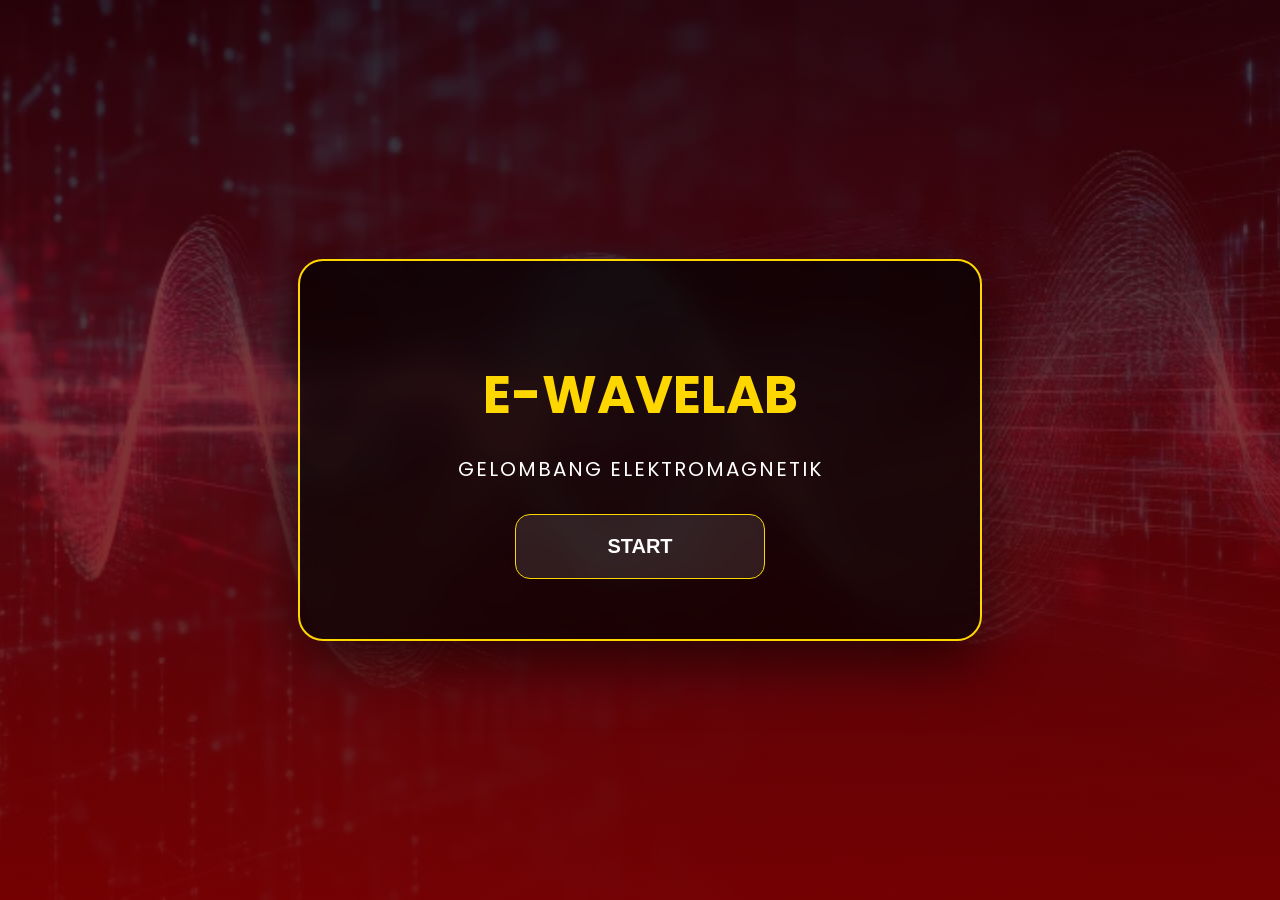
==== index.html @ 19db7831 "Add files via upload" ====
<!DOCTYPE html>
<html lang="id">
<head>
    <meta charset="UTF-8">
    <meta name="viewport" content="width=device-width, initial-scale=1.0">
    <title>E-WAVELAB</title>
    <link href="https://fonts.googleapis.com/css2?family=Poppins:wght@400;600;700&family=Merriweather:wght@700&display=swap" rel="stylesheet">
    <link rel="stylesheet" href="https://cdnjs.cloudflare.com/ajax/libs/animate.css/4.1.1/animate.min.css"/>
    <style>
        /* Background yang sama dengan semua halaman lain */
        body { 
            margin: 0; 
            background: linear-gradient(rgba(56, 2, 8, 0.7), rgba(128, 0, 0, 0.9)), 
                        url('gbrGEM.jpg');
            background-size: cover;
            background-position: center;
            background-attachment: fixed;
            min-height: 100vh;
            display: flex;
            justify-content: center;
            align-items: center;
            font-family: 'Poppins', sans-serif;
            color: white;
        }

        /* Container dengan efek kaca yang seragam */
        .container {
            width: 90%;
            max-width: 600px;
            background: rgba(0, 0, 0, 0.7);
            padding: 60px 40px;
            border-radius: 25px;
            backdrop-filter: blur(12px);
            border: 2px solid #FFD700;
            box-shadow: 0 20px 60px rgba(0, 0, 0, 0.6);
            text-align: center;
        }

        h1 {
            color: #FFD700;
            font-size: 52px;
            text-transform: uppercase;
            margin-bottom: 10px;
        }

        p { font-size: 20px; letter-spacing: 2px; margin-bottom: 30px; }

        .menu-btn {
            display: inline-block;
            width: 250px;
            padding: 20px;
            background: rgba(255, 255, 255, 0.1);
            border: 1px solid #FFD700;
            color: white;
            font-size: 20px;
            font-weight: 600;
            border-radius: 15px;
            cursor: pointer;
            transition: 0.3s;
        }

        .menu-btn:hover {
            background: #FFD700;
            color: #380208;
            transform: scale(1.05);
        }
    </style>
</head>
<body>

    <audio id="suara-klik" src="klik.mp3"></audio>

    <div class="container animate__animated animate__fadeIn">
        <h1>E-WAVELAB</h1>
        <p>GELOMBANG ELEKTROMAGNETIK</p>
        
        <button class="menu-btn" onclick="mainkanSuara()">START</button>
    </div>

    <script>
        function mainkanSuara() {
            var suara = document.getElementById("suara-klik");
            suara.play();
            
            setTimeout(function() {
                window.location.href = 'menu.html';
            }, 500);
        }
    </script>
</body>
</html>
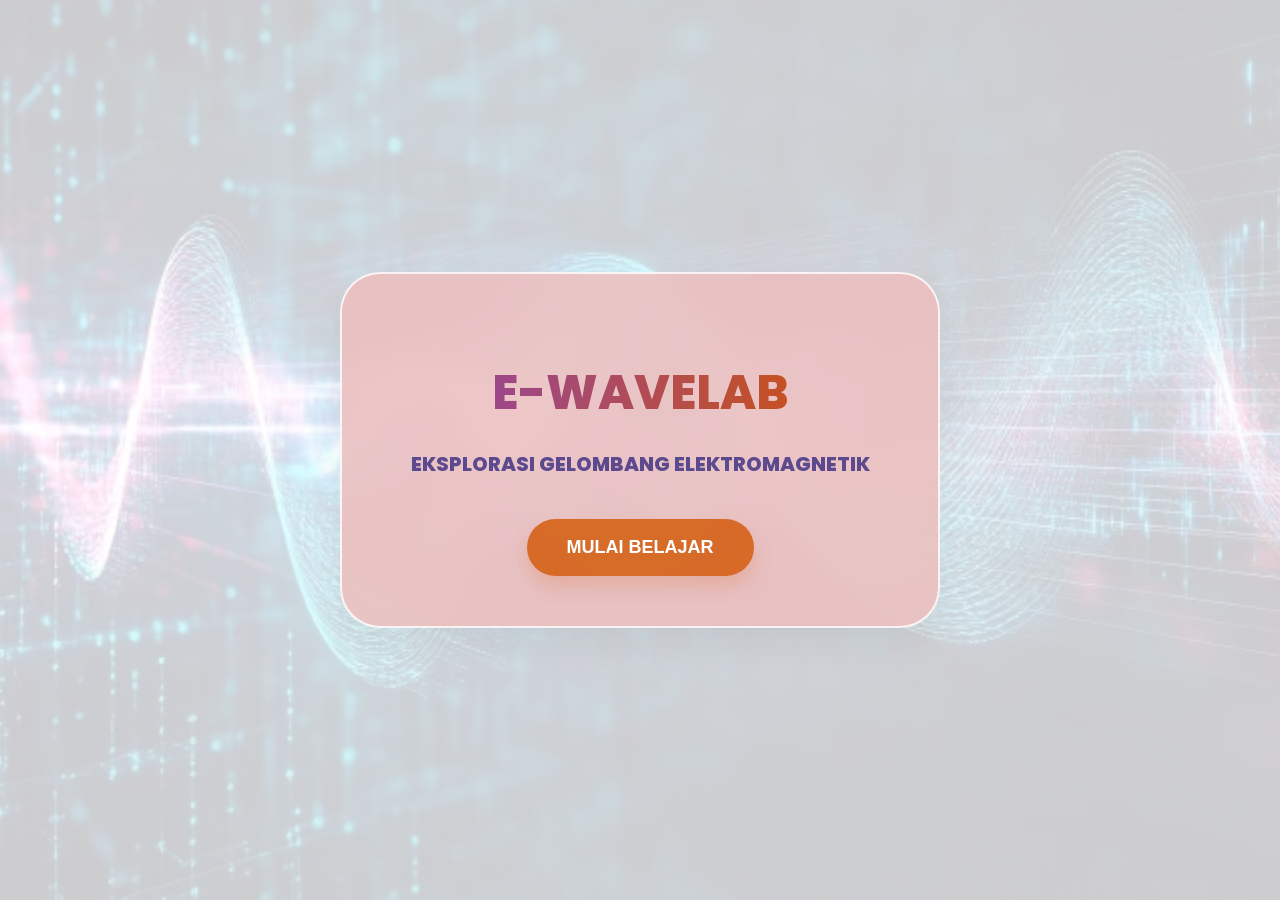
==== commit 722822b7: "index.html" ====
--- a/index.html
+++ b/index.html
@@ -3,15 +3,16 @@
 <head>
     <meta charset="UTF-8">
     <meta name="viewport" content="width=device-width, initial-scale=1.0">
-    <title>E-WAVELAB</title>
-    <link href="https://fonts.googleapis.com/css2?family=Poppins:wght@400;600;700&family=Merriweather:wght@700&display=swap" rel="stylesheet">
+    <title>E-WAVELAB - Interactive Learning</title>
+    <link href="https://fonts.googleapis.com/css2?family=Poppins:wght@300;600;800&display=swap" rel="stylesheet">
     <link rel="stylesheet" href="https://cdnjs.cloudflare.com/ajax/libs/animate.css/4.1.1/animate.min.css"/>
+    
     <style>
-        /* Background yang sama dengan semua halaman lain */
+        * { box-sizing: border-box; }
+
         body { 
             margin: 0; 
-            background: linear-gradient(rgba(56, 2, 8, 0.7), rgba(128, 0, 0, 0.9)), 
-                        url('gbrGEM.jpg');
+            background-image: linear-gradient(135deg, rgba(255, 255, 255, 0.8) 0%, rgba(255, 255, 255, 0.8) 100%), url('gbrGEM.jpg');
             background-size: cover;
             background-position: center;
             background-attachment: fixed;
@@ -20,49 +21,69 @@
             justify-content: center;
             align-items: center;
             font-family: 'Poppins', sans-serif;
-            color: white;
+            color: #333;
+            overflow: hidden;
         }
 
-        /* Container dengan efek kaca yang seragam */
         .container {
             width: 90%;
             max-width: 600px;
-            background: rgba(0, 0, 0, 0.7);
-            padding: 60px 40px;
-            border-radius: 25px;
-            backdrop-filter: blur(12px);
-            border: 2px solid #FFD700;
-            box-shadow: 0 20px 60px rgba(0, 0, 0, 0.6);
+            background: rgba(237, 190, 190, 0.85);
+            padding: 50px;
+            border-radius: 40px;
+            box-shadow: 0 15px 35px rgba(0,0,0,0.05);
+            border: 2px solid rgba(255, 255, 255, 0.8);
+            backdrop-filter: blur(15px);
             text-align: center;
+            transition: transform 0.3s;
         }
 
         h1 {
-            color: #FFD700;
-            font-size: 52px;
-            text-transform: uppercase;
+            font-size: 48px;
+            font-weight: 800;
+            /* DIPERBARUI: Gradasi Lilac ke Mint agar senada dengan desain pastel */
+            background: linear-gradient(to right, #8e44ad, #d35400);
+            -webkit-background-clip: text;
+            -webkit-text-fill-color: transparent;
             margin-bottom: 10px;
         }
 
-        p { font-size: 20px; letter-spacing: 2px; margin-bottom: 30px; }
+        .sub-title { 
+            font-size: 20px; 
+            font-weight: 800; 
+            color: #5d4a8e; /* Warna ungu tua senada agar kontras namun lembut */
+            margin-bottom: 40px; 
+            text-transform: uppercase;
+            white-space: nowrap; 
+        }
 
         .menu-btn {
-            display: inline-block;
-            width: 250px;
-            padding: 20px;
-            background: rgba(255, 255, 255, 0.1);
-            border: 1px solid #FFD700;
+            padding: 18px 40px;
+            background: rgba(211, 84, 0, 0.8); 
+            border: none;
             color: white;
-            font-size: 20px;
+            font-size: 18px;
             font-weight: 600;
-            border-radius: 15px;
+            border-radius: 50px;
             cursor: pointer;
-            transition: 0.3s;
+            box-shadow: 0 10px 20px rgba(211, 84, 0, 0.2);
+            transition: 0.4s;
         }
 
         .menu-btn:hover {
-            background: #FFD700;
-            color: #380208;
-            transform: scale(1.05);
+            transform: translateY(-5px) scale(1.05);
+            background: rgba(211, 84, 0, 1);
+        }
+
+        .floating { animation: float 3s infinite ease-in-out; }
+        @keyframes float {
+            0%, 100% { transform: translateY(0); }
+            50% { transform: translateY(-10px); }
+        }
+
+        @media (max-width: 500px) {
+            .sub-title { font-size: 14px; }
+            h1 { font-size: 36px; }
         }
     </style>
 </head>
@@ -70,22 +91,22 @@
 
     <audio id="suara-klik" src="klik.mp3"></audio>
 
-    <div class="container animate__animated animate__fadeIn">
-        <h1>E-WAVELAB</h1>
-        <p>GELOMBANG ELEKTROMAGNETIK</p>
+    <div class="container animate__animated animate__zoomIn">
+        <div class="floating">
+            <h1>E-WAVELAB</h1>
+            <p class="sub-title">EKSPLORASI GELOMBANG ELEKTROMAGNETIK</p>
+        </div>
         
-        <button class="menu-btn" onclick="mainkanSuara()">START</button>
+        <button class="menu-btn" onclick="mainkanSuara()">MULAI BELAJAR</button>
     </div>
 
     <script>
         function mainkanSuara() {
             var suara = document.getElementById("suara-klik");
             suara.play();
-            
-            setTimeout(function() {
-                window.location.href = 'menu.html';
-            }, 500);
+            document.querySelector('.container').classList.add('animate__fadeOut');
+            setTimeout(function() { window.location.href = 'menu.html'; }, 600);
         }
     </script>
 </body>
-</html>+</html>
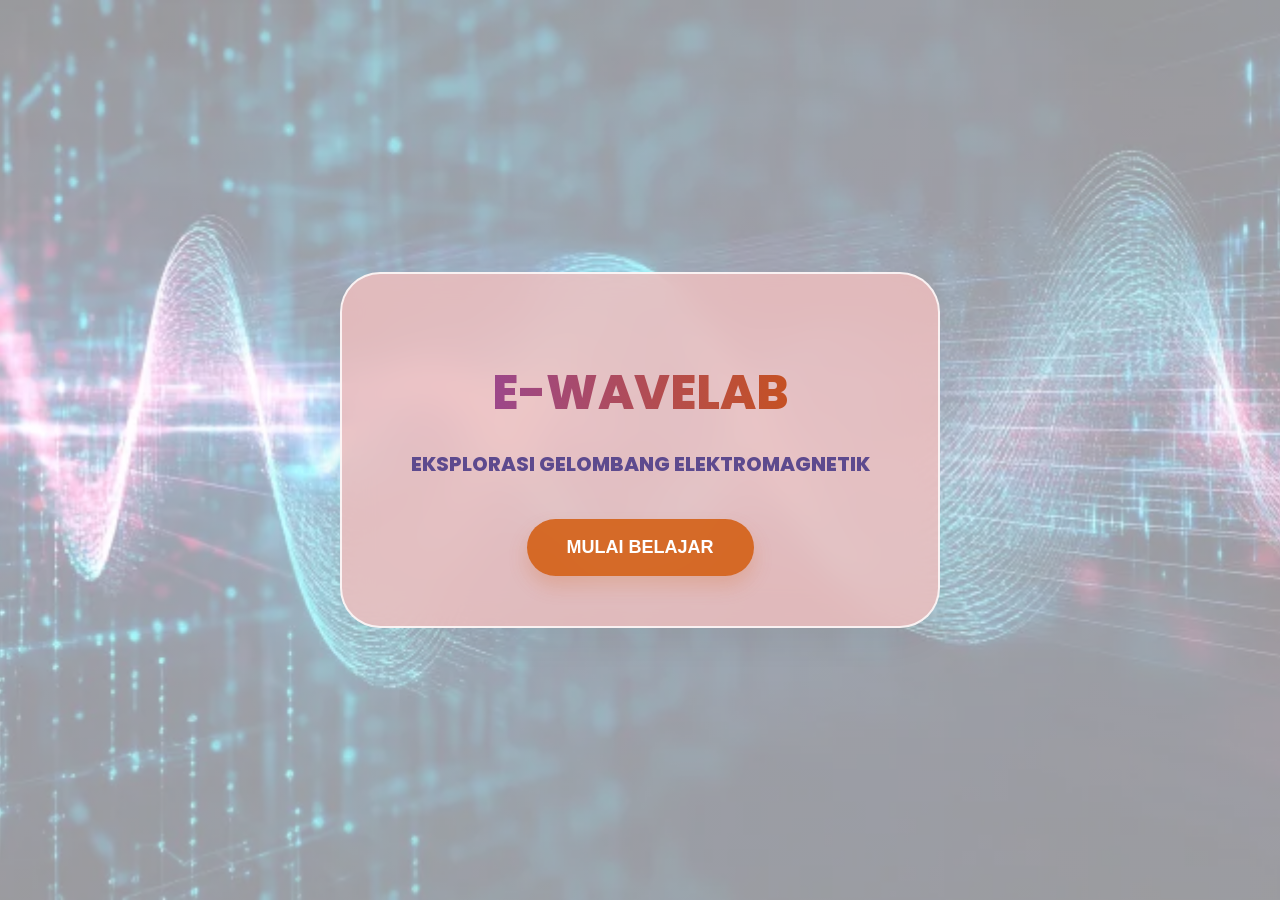
==== commit 508063c7: "Update index.html" ====
--- a/index.html
+++ b/index.html
@@ -12,7 +12,7 @@
 
         body { 
             margin: 0; 
-            background-image: linear-gradient(135deg, rgba(255, 255, 255, 0.8) 0%, rgba(255, 255, 255, 0.8) 100%), url('gbrGEM.jpg');
+            background-image: linear-gradient(135deg, rgba(255, 255, 255, 0.6) 0%, rgba(255, 255, 255, 0.6) 100%), url('gbrGEM.jpg');
             background-size: cover;
             background-position: center;
             background-attachment: fixed;
